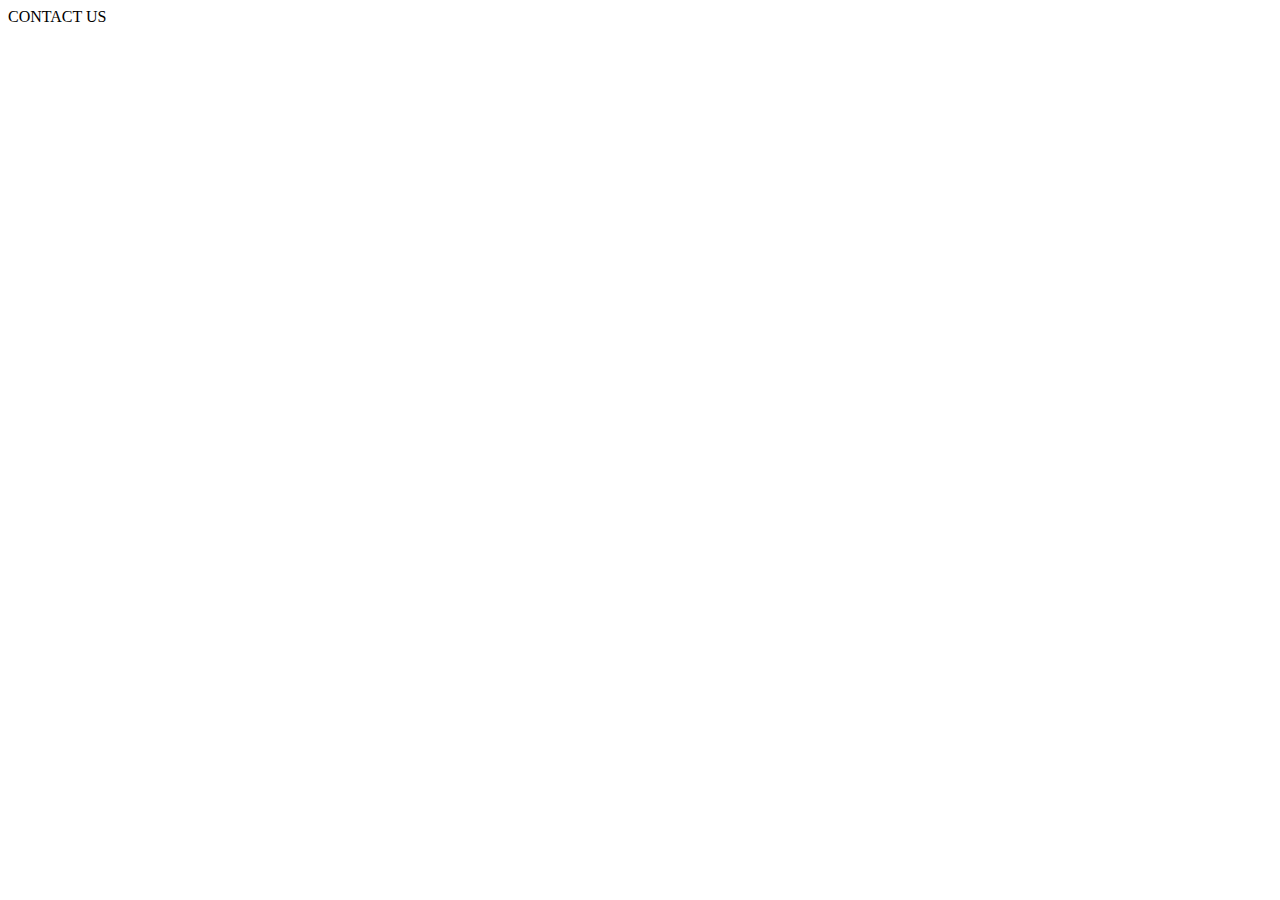
==== contact.html @ cf804ef5 "Checkpoint 1" ====
<!DOCTYPE html>
<html lang="en">
<head>
    <meta charset="UTF-8">
    <meta http-equiv="X-UA-Compatible" content="IE=edge">
    <meta name="viewport" content="width= , initial-scale=1.0">
    <title>Contact</title>
    
   
</head>
<body>
    <div>
    CONTACT US
</div>
</body>
</html>
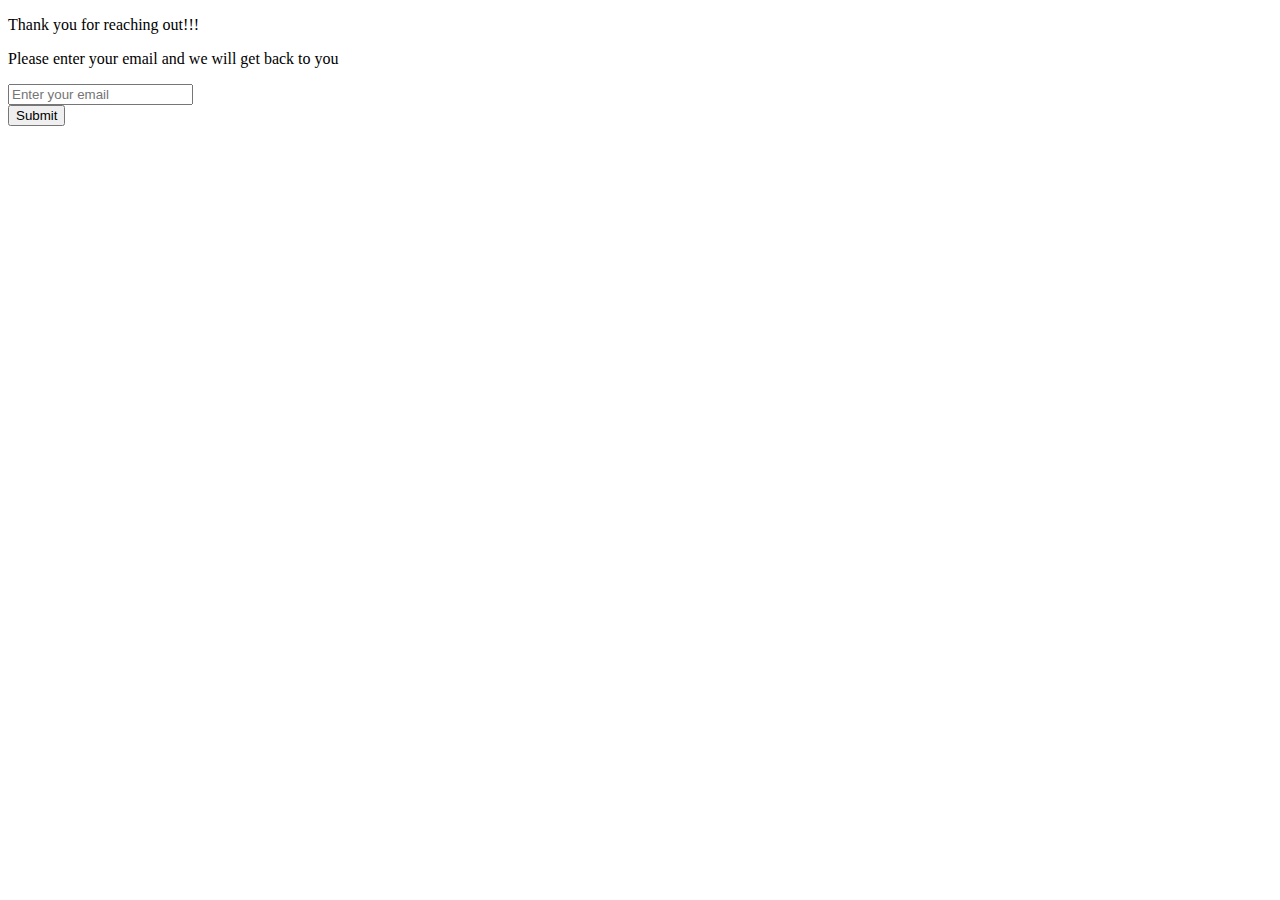
==== commit e911ffbb: "Checkpoint 3" ====
--- a/contact.html
+++ b/contact.html
@@ -10,7 +10,13 @@
 </head>
 <body>
     <div>
-    CONTACT US
+        <form action="index.html" method="get">
+            <p>Thank you for reaching out!!! </p>
+            <p> Please enter your email and we will get back to you</p>
+            <input type="email" name="email" id="email" required placeholder="Enter your email">
+            <br>
+            <button type="submit">Submit</button>
+    </form>
 </div>
 </body>
 </html>